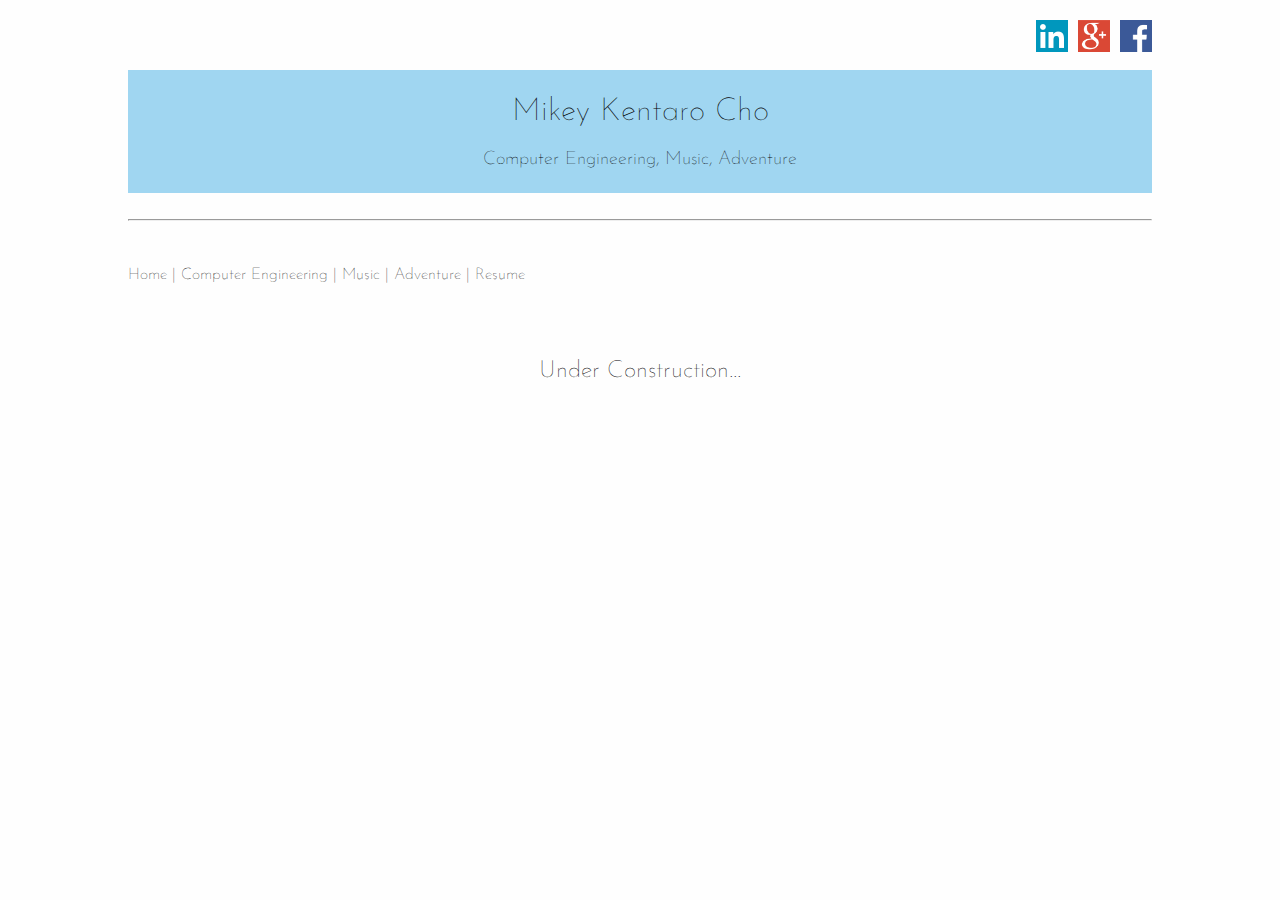
==== adventure.html @ a24ea7a9 "Initial Commit" ====
<!DOCTYPE html>
<html>
    <head>
        <title>Mikey Kentaro Cho | Adventure</title>
        <meta charset="UTF-8">
        <meta name="description" content="Mikey Kentaro Cho's official website. A curriculum vitae!">
        <meta name="keywords" content="HTML,CSS,Mikey,Kentaro,Cho,Computers, Computer Engineering, UCSD, NASA, SpaceLearn, Mozzo Kush">
        <meta name="author" content="Mikey Kentaro Cho">
        <link rel = "stylesheet" type = "text/css" href = "style.css">
        <link href='http://fonts.googleapis.com/css?family=Cabin' rel='stylesheet' type='text/css'>
        <link href='http://fonts.googleapis.com/css?family=Josefin+Sans' rel='stylesheet' type='text/css'>
        <link rel="icon" type="image/gif" href="images/favicon.gif">
    </head>

    <body>
        <div id = "social">
            <list>
                <li><a href="https://www.facebook.com/mikey.cho.7" target="_blank"><img src="social media icons/facebook_icon.png"></a></li>
                <li><a href="https://plus.google.com/117412222781389894128/posts" target="_blank"><img src="social media icons/gp.png"></a></li>
                <li><a href="https://www.linkedin.com/profile/view?id=374196417&trk=nav_responsive_tab_profile" target="_blank"><img src="social media icons/linkedin.png" ></a></li>
            </list>
        </div>
        
        <a href = "index.html">
            <div id = "banner">
                <h1>Mikey Kentaro Cho</h1>
                <h3>Computer Engineering, Music, Adventure</h3>
            </div>
        </a>
        
        <br>
        <hr>
        <br>
        
        <div id = "breadcrumbs">
            <p><a href ="index.html">Home</a> | <a href ="computerscience.html">Computer Engineering</a> | <a href="music.html">Music</a> | <a href="adventure.html">Adventure</a> | <a href = "Resume2014.pdf">Resume</a></p>
        </div>
        
        <br>
        <br>
        
        <h2>Under Construction...</h2>
        
        

    </body>
---- style.css ----
body
{
    position: relative;
    background-color:#FEFEFE;
    top: 20px; 
    width:80%;
    margin:auto;
}

div
{   
    border-radius:0px;
}

a
{
    text-decoration: none;
    color:black;
}

a:hover
{   
    color:gold;
}

h1, h3, p, h2
{
    text-align: center;
    font-family: 'Josefin Sans', sans-serif;
    font-weight:100;
    color: black;
}

#social
{
    height: 50px;
}

#social li
{
    list-style: none;
    float: right;
    margin-left: 10px;
}

#social img:hover
{
    height:36px;
    width:36px;
    transition:width .5s, height .5s;
}

#social img
{
    height:32px;
    width:32px;
    transition:width,height;
}

#social a:hover
{
    opacity: .7;
	filter:alpha(opacity=70); 
    height:36px;
    width:36px;
}

#banner
{
    padding:5px;
/*    background-color: #A0D6F1;*/
    background-color:#A0D6F1;
}

#breadcrumbs p
{
    text-align: left;
}

.bpic
{
    margin-top: 5px;
    overflow: hidden;
}

.bpic:hover .summary
{
    width: 100%;
    height:250px;
}

.bpic:hover .summary p
{
    height:auto;
    text-align: center;
	visibility:visible;
	display:inherit;
}

.summary
{
    height: 250px;
/*    background-color: #A0D6F1;*/
    background-color:rgba(160,214,241,.86);
    padding:2px;
    width:25%;
    transition:width .5s;
    overflow: hidden;
}

.summary p
{
	height:0px;
	visibility:hidden;
	transition:height .9s;
    font-size: 18px;
    line-height: 150%;
}

#content h2
{
    text-decoration: underline;
}

#content h2, p, img
{
    text-align: left;
    line-height: 150%;
}

iframe
{
    margin-left:10px;
}
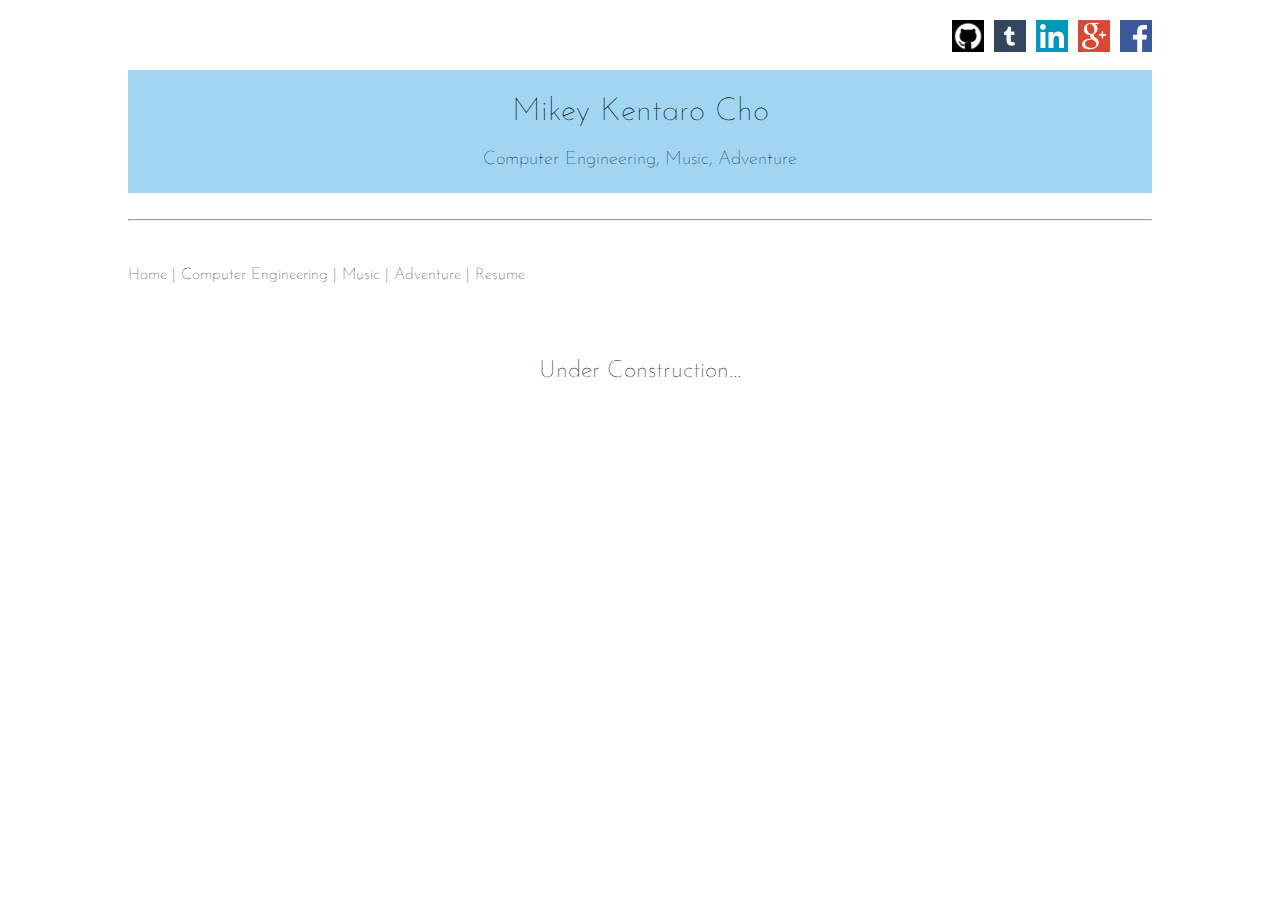
==== commit 6a93724a: "Added BusyBlocks and github icon" ====
--- a/adventure.html
+++ b/adventure.html
@@ -18,29 +18,37 @@
                 <li><a href="https://www.facebook.com/mikey.cho.7" target="_blank"><img src="social media icons/facebook_icon.png"></a></li>
                 <li><a href="https://plus.google.com/117412222781389894128/posts" target="_blank"><img src="social media icons/gp.png"></a></li>
                 <li><a href="https://www.linkedin.com/profile/view?id=374196417&trk=nav_responsive_tab_profile" target="_blank"><img src="social media icons/linkedin.png" ></a></li>
+                <li><a href="http://mikeykentaro.tumblr.com" target="_blank"><img src="social%20media%20icons/tumblr-icon.png"></a></li>
+                <li><a href="https://github.com/toepump" target="_blank"><img src="social%20media%20icons/gitcat.png"></a></li>
+
             </list>
         </div>
-        
+
         <a href = "index.html">
             <div id = "banner">
                 <h1>Mikey Kentaro Cho</h1>
                 <h3>Computer Engineering, Music, Adventure</h3>
             </div>
         </a>
-        
+
         <br>
         <hr>
         <br>
-        
+
         <div id = "breadcrumbs">
-            <p><a href ="index.html">Home</a> | <a href ="computerscience.html">Computer Engineering</a> | <a href="music.html">Music</a> | <a href="adventure.html">Adventure</a> | <a href = "Resume2014.pdf">Resume</a></p>
+            <p><a href ="index.html">Home</a> |
+                <a href ="computerscience.html">Computer Engineering</a> |
+                <a href="music.html">Music</a> |
+                <a href="adventure.html">Adventure</a> |
+                <a href = "Resume2014.pdf">Resume</a></p>
         </div>
-        
+
         <br>
         <br>
-        
+
         <h2>Under Construction...</h2>
-        
-        
 
-    </body>+
+
+
+    </body>
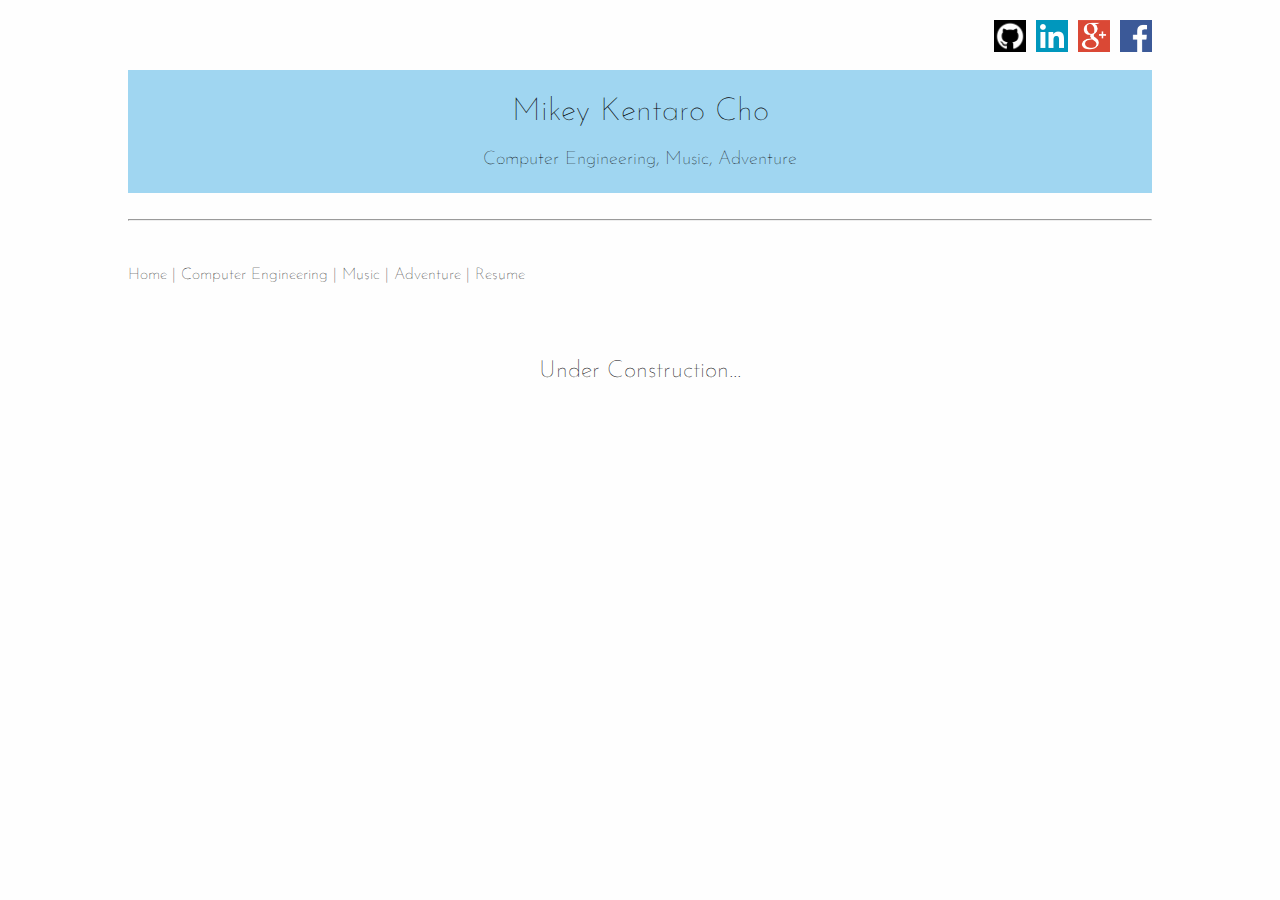
==== commit 1f2c546b: "spelling errors and removed some stuff" ====
--- a/adventure.html
+++ b/adventure.html
@@ -18,7 +18,6 @@
                 <li><a href="https://www.facebook.com/mikey.cho.7" target="_blank"><img src="social media icons/facebook_icon.png"></a></li>
                 <li><a href="https://plus.google.com/117412222781389894128/posts" target="_blank"><img src="social media icons/gp.png"></a></li>
                 <li><a href="https://www.linkedin.com/profile/view?id=374196417&trk=nav_responsive_tab_profile" target="_blank"><img src="social media icons/linkedin.png" ></a></li>
-                <li><a href="http://mikeykentaro.tumblr.com" target="_blank"><img src="social%20media%20icons/tumblr-icon.png"></a></li>
                 <li><a href="https://github.com/toepump" target="_blank"><img src="social%20media%20icons/gitcat.png"></a></li>
 
             </list>
